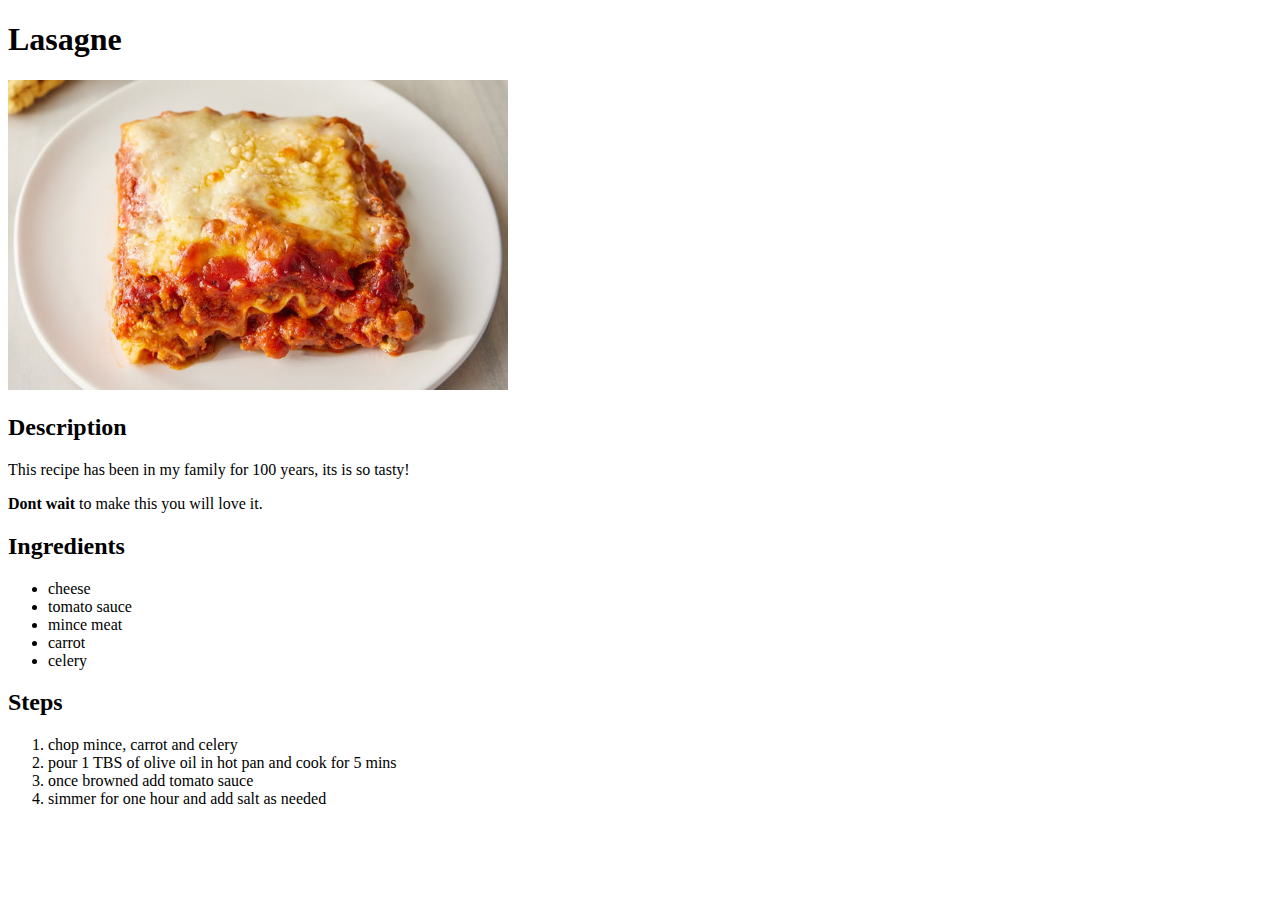
==== recipes/lasagne.html @ d94a8945 "3" ====
<!DOCTYPE html>
<html lang="en">
<head>
    <meta charset="UTF-8">
   
    <title>Lasagne</title>
</head>

<body>
    <h1>Lasagne</h1>

    <img src="../images/lasagne.jpg" alt="picture of lasagne" height="310" width="500">
    <h2>Description</h2>

    <p>This recipe has been in my family for 100 years, its is so tasty!</p>
    <p><strong>Dont wait</strong> to make this you will love it.</p>

    <h2>Ingredients</h2>

    <ul>
        <li>cheese</li>
        <li>tomato sauce</li>
        <li>mince meat</li>
        <li>carrot</li>
        <li>celery</li>
    </ul>

    <h2>Steps</h2>

    <ol>
        <li>chop mince, carrot and celery</li>
        <li>pour 1 TBS of olive oil in hot pan and cook for 5 mins</li>
        <li>once browned add tomato sauce</li>
        <li>simmer for one hour and add salt as needed</li>
    </ol>


</body>
</html>
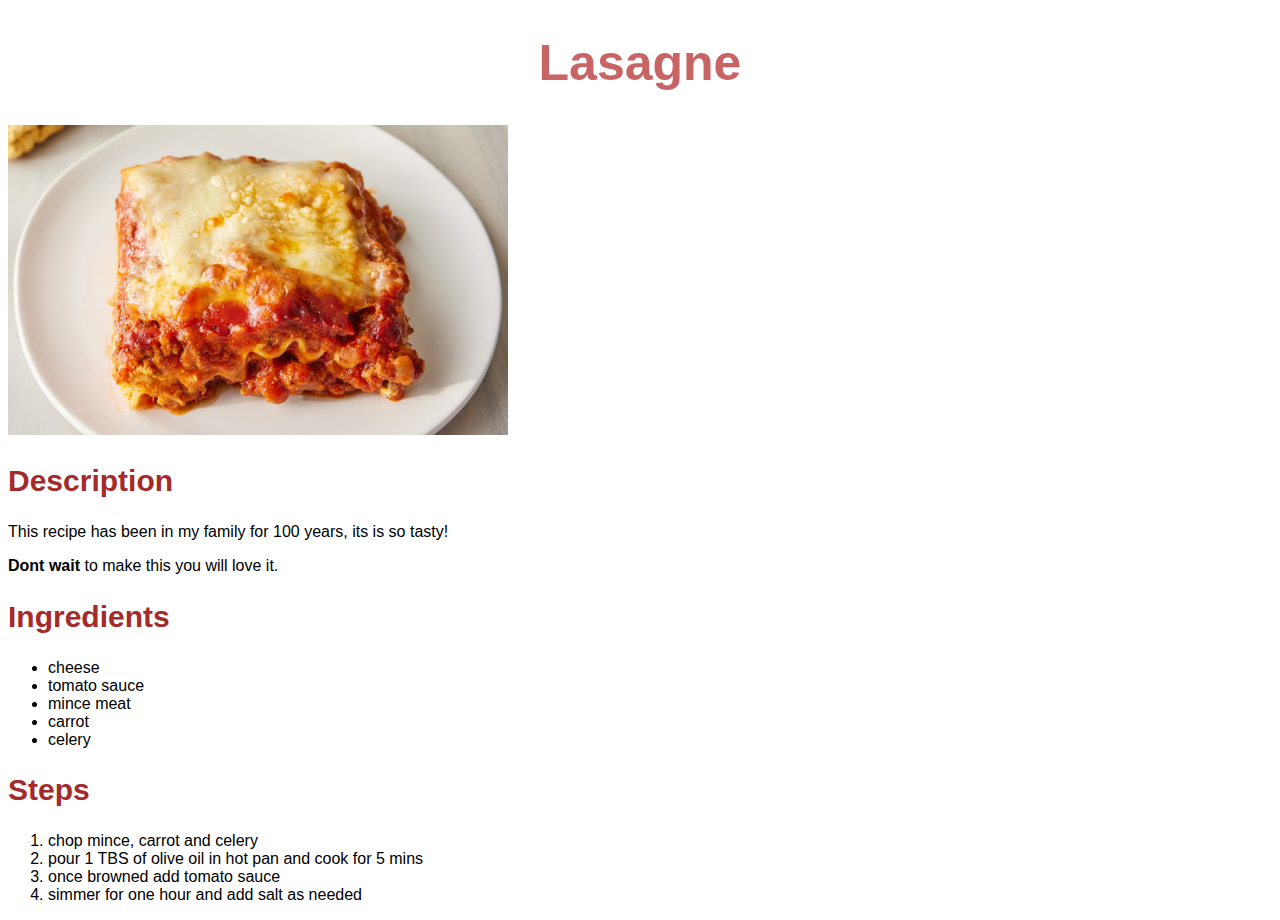
==== commit 4dd8e822: "add basic html" ====
--- a/recipes/lasagne.html
+++ b/recipes/lasagne.html
@@ -2,20 +2,20 @@
 <html lang="en">
 <head>
     <meta charset="UTF-8">
-   
+    <link rel="stylesheet" href="../styles.css">
     <title>Lasagne</title>
 </head>
 
 <body>
-    <h1>Lasagne</h1>
+    <h1 id="header">Lasagne</h1>
 
     <img src="../images/lasagne.jpg" alt="picture of lasagne" height="310" width="500">
-    <h2>Description</h2>
+    <h2 class="div">Description</h2>
 
     <p>This recipe has been in my family for 100 years, its is so tasty!</p>
     <p><strong>Dont wait</strong> to make this you will love it.</p>
 
-    <h2>Ingredients</h2>
+    <h2 class="div">Ingredients</h2>
 
     <ul>
         <li>cheese</li>
@@ -25,7 +25,7 @@
         <li>celery</li>
     </ul>
 
-    <h2>Steps</h2>
+    <h2 class="div">Steps</h2>
 
     <ol>
         <li>chop mince, carrot and celery</li>
--- a/styles.css
+++ b/styles.css
@@ -0,0 +1,23 @@
+body {
+    font-family: Arial, "times new roman", sans-serif;
+}
+
+#header {
+    color: rgb(200, 100, 100);
+    text-align: center;
+    font-size: 50px;
+    font-family: "gill sans", sans-serif;
+}
+
+.list {
+    font-size: 30px;
+    background-color: rgb(223, 144, 27);
+    text-align: center;
+}
+
+.div {
+    font-size: 30px;
+    color: brown;
+    
+
+}